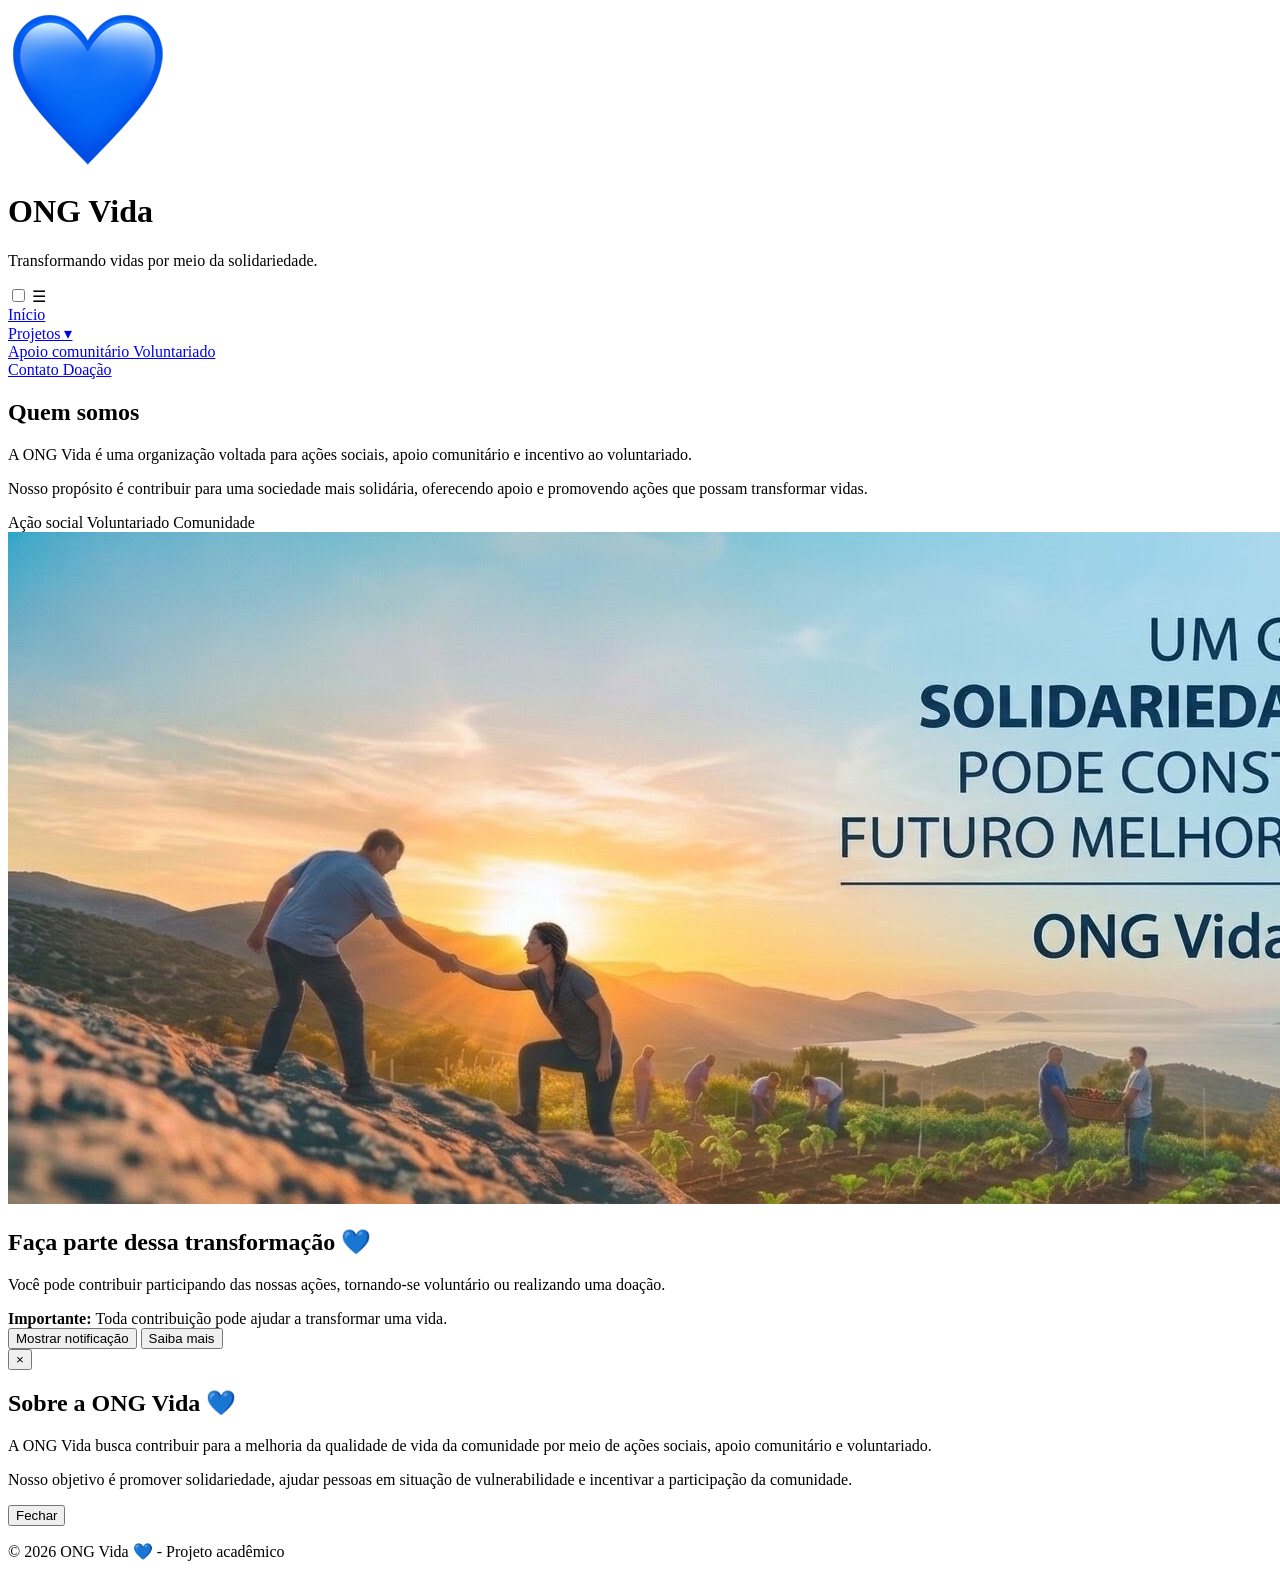
==== index.html @ 2d083c19 "feat: adiciona projeto ONG Vida" ====
<!DOCTYPE html>

<html lang="pt-BR">

<head>


<meta charset="UTF-8">

<meta
    name="viewport"
    content="width=device-width, initial-scale=1.0"
>

<meta
    name="description"
    content="ONG Vida - ações sociais, voluntariado e apoio à comunidade."
>

<title>ONG Vida 💙</title>

<link
    rel="stylesheet"
    href="Css/style.css"
>


</head>

<body>


<!-- ==============================
     CABEÇALHO
     ============================== -->

<header>

    <div class="cabecalho">

        <img
            src="ong.png"
            alt="Logo da ONG Vida"
            class="logo"
        >

        <div>

            <h1>ONG Vida</h1>

            <p>
                Transformando vidas por meio da solidariedade.
            </p>

        </div>

    </div>


    <!-- ==============================
         MENU
         ============================== -->

    <nav aria-label="Navegação principal">

        <input
            type="checkbox"
            id="menu-toggle"
        >

        <label
            for="menu-toggle"
            class="menu-icon"
        >
            ☰
        </label>


        <div class="menu-links">

            <a href="index.html">
                Início
            </a>


            <div class="dropdown">

                <a href="Projetos.html">
                    Projetos ▾
                </a>


                <div class="dropdown-content">

                    <a href="Projetos.html#apoio">
                        Apoio comunitário
                    </a>

                    <a href="Projetos.html#voluntariado">
                        Voluntariado
                    </a>

                </div>

            </div>


            <a href="Contato.html">
                Contato
            </a>


            <a href="Doacao.html">
                Doação
            </a>

        </div>

    </nav>

</header>



<!-- ==============================
     CONTEÚDO
     ============================== -->

<main>


    <!-- ==============================
         QUEM SOMOS
         ============================== -->

    <section class="secao-principal">


        <div class="conteudo-principal">

            <h2>
                Quem somos
            </h2>


            <p>
                A ONG Vida é uma organização voltada
                para ações sociais, apoio comunitário
                e incentivo ao voluntariado.
            </p>


            <p>
                Nosso propósito é contribuir para uma
                sociedade mais solidária, oferecendo
                apoio e promovendo ações que possam
                transformar vidas.
            </p>


            <div class="badges">

                <span class="badge">
                    Ação social
                </span>

                <span class="badge">
                    Voluntariado
                </span>

                <span class="badge">
                    Comunidade
                </span>

            </div>

        </div>


        <div class="imagem-principal">

            <img
                src="inicio.png"
                alt="Ação social da ONG Vida"
            >

        </div>


    </section>



    <!-- ==============================
         SEÇÃO DE INTERAÇÃO
         ============================== -->

    <section class="secao-info">


        <h2>
            Faça parte dessa transformação 💙
        </h2>


        <p>
            Você pode contribuir participando das
            nossas ações, tornando-se voluntário
            ou realizando uma doação.
        </p>


        <div class="alert">

            <strong>
                Importante:
            </strong>

            Toda contribuição pode ajudar
            a transformar uma vida.

        </div>


        <!-- BOTÕES -->

        <div class="acoes">


            <button
                type="button"
                id="btn-notificacao"
            >
                Mostrar notificação
            </button>


            <button
                type="button"
                id="btn-saiba-mais"
            >
                Saiba mais
            </button>


        </div>


    </section>


</main>



<!-- ==============================
     TOAST
     ============================== -->

<div
    id="toast"
    class="toast"
    role="status"
    aria-live="polite"
></div>



<!-- ==============================
     MODAL
     ============================== -->

<div
    id="modal"
    class="modal"
    role="dialog"
    aria-modal="true"
    aria-labelledby="titulo-modal"
>


    <div class="modal-conteudo">


        <button
            type="button"
            id="btn-fechar-modal"
            class="fechar-modal"
            aria-label="Fechar janela"
        >
            &times;
        </button>


        <h2 id="titulo-modal">
            Sobre a ONG Vida 💙
        </h2>


        <p>
            A ONG Vida busca contribuir para a
            melhoria da qualidade de vida da
            comunidade por meio de ações sociais,
            apoio comunitário e voluntariado.
        </p>


        <p>
            Nosso objetivo é promover solidariedade,
            ajudar pessoas em situação de
            vulnerabilidade e incentivar a
            participação da comunidade.
        </p>


        <button
            type="button"
            id="btn-fechar-modal-2"
        >
            Fechar
        </button>


    </div>


</div>



<!-- ==============================
     RODAPÉ
     ============================== -->

<footer>

    <p>
        © 2026 ONG Vida 💙 - Projeto acadêmico
    </p>

</footer>



<!-- ==============================
     JAVASCRIPT
     ============================== -->

<script>

    /* ==============================
       BOTÃO DE NOTIFICAÇÃO
       ============================== */

    const botaoNotificacao =
        document.getElementById(
            "btn-notificacao"
        );


    const toast =
        document.getElementById(
            "toast"
        );


    botaoNotificacao.addEventListener(
        "click",
        function () {

            toast.textContent =
                "Ação realizada com sucesso!";

            toast.classList.add(
                "mostrar"
            );


            setTimeout(
                function () {

                    toast.classList.remove(
                        "mostrar"
                    );

                },
                3000
            );

        }
    );



    /* ==============================
       BOTÃO SAIBA MAIS
       ============================== */

    const botaoSaibaMais =
        document.getElementById(
            "btn-saiba-mais"
        );


    const modal =
        document.getElementById(
            "modal"
        );


    botaoSaibaMais.addEventListener(
        "click",
        function () {

            modal.style.display = "flex";

        }
    );



    /* ==============================
       FECHAR MODAL - X
       ============================== */

    const botaoFechar =
        document.getElementById(
            "btn-fechar-modal"
        );


    botaoFechar.addEventListener(
        "click",
        function () {

            modal.style.display = "none";

        }
    );



    /* ==============================
       FECHAR MODAL - BOTÃO
       ============================== */

    const botaoFechar2 =
        document.getElementById(
            "btn-fechar-modal-2"
        );


    botaoFechar2.addEventListener(
        "click",
        function () {

            modal.style.display = "none";

        }
    );



    /* ==============================
       FECHAR CLICANDO FORA
       ============================== */

    modal.addEventListener(
        "click",
        function (event) {

            if (
                event.target === modal
            ) {

                modal.style.display =
                    "none";

            }

        }
    );



    /* ==============================
       FECHAR COM ESC
       ============================== */

    document.addEventListener(
        "keydown",
        function (event) {

            if (
                event.key === "Escape"
            ) {

                modal.style.display =
                    "none";

            }

        }
    );

</script>


</body>

</html>
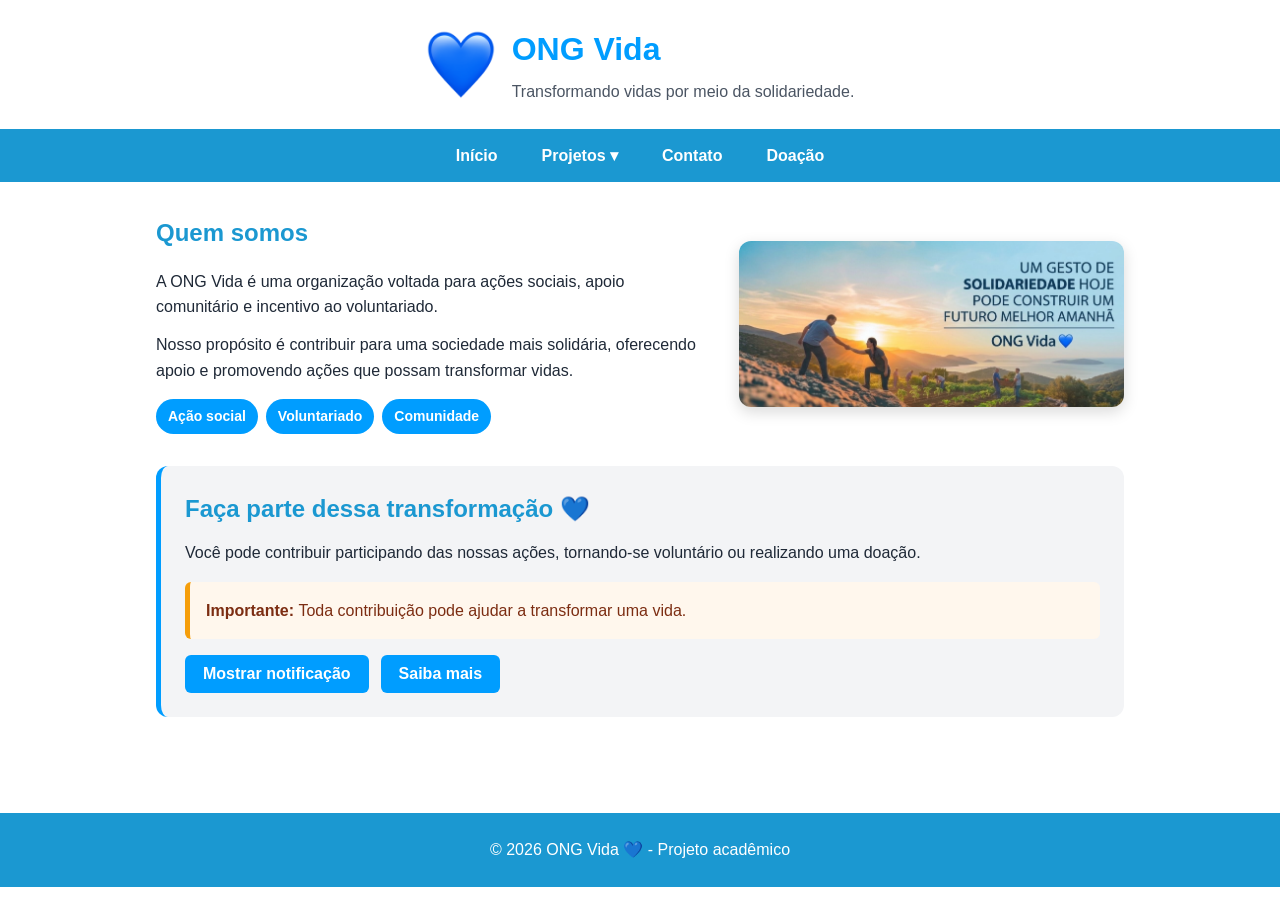
==== commit e77cc1c2: "corrige caminho css" ====
--- a/index.html
+++ b/index.html
@@ -21,7 +21,7 @@
 
 <link
     rel="stylesheet"
-    href="Css/style.css"
+    href="css/style.css"
 >
 
 
--- a/css/style.css
+++ b/css/style.css
@@ -0,0 +1,1177 @@
+/* ==================================================
+ONG VIDA 💙
+CSS COMPLETO
+================================================== */
+
+/* ==================================================
+
+1. VARIÁVEIS
+   ================================================== */
+
+:root {
+
+
+--cor-primaria: #009DFF;
+--cor-primaria-escura: #1B98D1;
+--cor-secundaria: #2F97DB;
+--cor-destaque: #0666FF;
+
+--cor-texto: #1F2937;
+--cor-texto-secundario: #4B5563;
+
+--cor-fundo: #FFFFFF;
+--cor-fundo-secundario: #F3F4F6;
+
+--cor-sucesso: #16A34A;
+--cor-erro: #DC2626;
+--cor-alerta: #F59E0B;
+
+--fonte-xs: 0.75rem;
+--fonte-sm: 0.875rem;
+--fonte-md: 1rem;
+--fonte-lg: 1.5rem;
+--fonte-xl: 2rem;
+
+--espaco-4: 4px;
+--espaco-8: 8px;
+--espaco-12: 12px;
+--espaco-16: 16px;
+--espaco-24: 24px;
+--espaco-32: 32px;
+
+
+}
+
+/* ==================================================
+2. RESET
+================================================== */
+
+* {
+  margin: 0;
+  padding: 0;
+  box-sizing: border-box;
+  }
+
+html {
+scroll-behavior: smooth;
+}
+
+body {
+min-height: 100vh;
+
+
+font-family: Arial, Helvetica, sans-serif;
+
+font-size: var(--fonte-md);
+line-height: 1.6;
+
+color: var(--cor-texto);
+background-color: var(--cor-fundo);
+
+
+}
+
+/* ==================================================
+3. IMAGENS
+================================================== */
+
+img {
+max-width: 100%;
+height: auto;
+display: block;
+}
+
+/* ==================================================
+4. LINKS
+================================================== */
+
+a {
+color: inherit;
+text-decoration: none;
+}
+
+/* ==================================================
+5. CABEÇALHO
+================================================== */
+
+header {
+width: 100%;
+background-color: var(--cor-fundo);
+}
+
+.cabecalho {
+display: flex;
+
+
+align-items: center;
+justify-content: center;
+
+gap: var(--espaco-16);
+
+max-width: 1000px;
+
+margin: 0 auto;
+
+padding: var(--espaco-24) var(--espaco-16);
+
+
+}
+
+.logo {
+width: 70px;
+height: 70px;
+
+
+object-fit: contain;
+
+
+}
+
+.cabecalho h1 {
+margin-bottom: var(--espaco-4);
+
+
+color: var(--cor-primaria);
+
+font-size: var(--fonte-xl);
+
+
+}
+
+.cabecalho p {
+color: var(--cor-texto-secundario);
+
+
+font-size: var(--fonte-md);
+
+
+}
+
+/* ==================================================
+6. NAVEGAÇÃO
+================================================== */
+
+nav {
+width: 100%;
+
+
+background-color: var(--cor-primaria-escura);
+
+
+}
+
+.menu-links {
+display: flex;
+
+
+align-items: center;
+justify-content: center;
+
+gap: var(--espaco-8);
+
+max-width: 1000px;
+
+margin: 0 auto;
+
+
+}
+
+.menu-links > a,
+.dropdown > a {
+display: block;
+
+
+padding: 14px 18px;
+
+color: white;
+
+font-weight: bold;
+
+transition:
+    background-color 0.2s ease,
+    color 0.2s ease;
+
+
+}
+
+.menu-links > a:hover,
+.dropdown > a:hover {
+background-color: var(--cor-destaque);
+}
+
+.menu-links > a:focus,
+.dropdown > a:focus {
+outline: 3px solid white;
+outline-offset: -3px;
+}
+
+.menu-links > a:active,
+.dropdown > a:active {
+transform: scale(0.98);
+}
+
+/* ==================================================
+7. MENU DROPDOWN
+================================================== */
+
+.dropdown {
+position: relative;
+}
+
+.dropdown-content {
+display: none;
+
+
+position: absolute;
+
+top: 100%;
+left: 0;
+
+min-width: 210px;
+
+background-color: white;
+
+border: 1px solid #E5E7EB;
+
+border-radius: 0 0 8px 8px;
+
+box-shadow:
+    0 5px 15px rgba(0, 0, 0, 0.15);
+
+z-index: 50;
+
+
+}
+
+.dropdown-content a {
+display: block;
+
+
+padding: 12px 16px;
+
+color: var(--cor-texto);
+
+transition:
+    background-color 0.2s ease,
+    color 0.2s ease;
+
+
+}
+
+.dropdown-content a:hover {
+background-color: var(--cor-fundo-secundario);
+
+
+color: var(--cor-destaque);
+
+
+}
+
+.dropdown-content a:focus {
+outline: 3px solid var(--cor-destaque);
+outline-offset: -3px;
+}
+
+.dropdown:hover .dropdown-content,
+.dropdown:focus-within .dropdown-content {
+display: block;
+}
+
+/* ==================================================
+8. MENU HAMBÚRGUER
+================================================== */
+
+#menu-toggle {
+display: none;
+}
+
+.menu-icon {
+display: none;
+
+
+padding: 12px 16px;
+
+color: white;
+
+font-size: 28px;
+
+cursor: pointer;
+
+text-align: center;
+
+
+}
+
+.menu-icon:hover {
+background-color: var(--cor-destaque);
+}
+
+.menu-icon:focus {
+outline: 3px solid white;
+}
+
+/* ==================================================
+9. CONTEÚDO PRINCIPAL
+================================================== */
+
+main {
+width: 100%;
+
+
+max-width: 1000px;
+
+margin: 0 auto;
+
+padding: var(--espaco-32) var(--espaco-16);
+
+
+}
+
+main h2 {
+margin-bottom: var(--espaco-16);
+
+
+color: var(--cor-primaria-escura);
+
+font-size: var(--fonte-lg);
+
+
+}
+
+main p {
+margin-bottom: var(--espaco-12);
+}
+
+/* ==================================================
+10. GRID PRINCIPAL - 12 COLUNAS
+================================================== */
+
+.secao-principal {
+display: grid;
+
+
+grid-template-columns: repeat(12, 1fr);
+
+gap: var(--espaco-32);
+
+align-items: center;
+
+margin-bottom: var(--espaco-32);
+
+
+}
+
+.conteudo-principal {
+grid-column: span 7;
+}
+
+.imagem-principal {
+grid-column: span 5;
+}
+
+.imagem-principal img {
+width: 100%;
+
+
+max-height: 350px;
+
+object-fit: cover;
+
+border-radius: 12px;
+
+box-shadow:
+    0 5px 15px rgba(0, 0, 0, 0.15);
+
+
+}
+
+/* ==================================================
+11. SEÇÃO DE INFORMAÇÕES
+================================================== */
+
+.secao-info {
+padding: var(--espaco-24);
+
+
+margin-bottom: var(--espaco-32);
+
+background-color: var(--cor-fundo-secundario);
+
+border-radius: 12px;
+
+border-left: 5px solid var(--cor-primaria);
+
+
+}
+
+.secao-info h2 {
+margin-bottom: var(--espaco-12);
+}
+
+/* ==================================================
+12. BADGES
+================================================== */
+
+.badges {
+display: flex;
+
+
+flex-wrap: wrap;
+
+gap: var(--espaco-8);
+
+margin-top: var(--espaco-16);
+
+
+}
+
+.badge {
+display: inline-block;
+
+
+padding: 6px 12px;
+
+border-radius: 20px;
+
+background-color: var(--cor-primaria);
+
+color: white;
+
+font-size: var(--fonte-sm);
+
+font-weight: bold;
+
+
+}
+
+/* ==================================================
+13. ALERTA
+================================================== */
+
+.alert {
+margin: var(--espaco-16) 0;
+
+
+padding: var(--espaco-16);
+
+border-left: 5px solid var(--cor-alerta);
+
+border-radius: 6px;
+
+background-color: #FFF7ED;
+
+color: #7C2D12;
+
+
+}
+
+.alert strong {
+font-weight: bold;
+}
+
+/* ==================================================
+14. BOTÕES
+================================================== */
+
+button {
+padding: 10px 18px;
+
+
+border: none;
+
+border-radius: 6px;
+
+background-color: var(--cor-primaria);
+
+color: white;
+
+font-family: inherit;
+
+font-size: var(--fonte-md);
+
+font-weight: bold;
+
+cursor: pointer;
+
+transition:
+    background-color 0.2s ease,
+    transform 0.1s ease,
+    box-shadow 0.2s ease;
+
+
+}
+
+button:hover {
+background-color: var(--cor-primaria-escura);
+
+
+box-shadow:
+    0 3px 8px rgba(0, 0, 0, 0.2);
+
+
+}
+
+button:focus {
+outline: 3px solid var(--cor-destaque);
+
+
+outline-offset: 3px;
+
+
+}
+
+button:active {
+transform: scale(0.97);
+}
+
+button:disabled {
+background-color: #9CA3AF;
+
+
+cursor: not-allowed;
+
+opacity: 0.7;
+
+box-shadow: none;
+
+
+}
+
+/* ==================================================
+15. ÁREA DOS BOTÕES
+================================================== */
+
+.acoes {
+display: flex;
+
+
+flex-wrap: wrap;
+
+gap: var(--espaco-12);
+
+margin-top: var(--espaco-16);
+
+
+}
+
+/* ==================================================
+16. TOAST / NOTIFICAÇÃO
+================================================== */
+
+.toast {
+position: fixed;
+
+
+right: 20px;
+bottom: 20px;
+
+min-width: 250px;
+max-width: 400px;
+
+padding: 14px 18px;
+
+border-radius: 8px;
+
+background-color: var(--cor-sucesso);
+
+color: white;
+
+font-weight: bold;
+
+box-shadow:
+    0 5px 20px rgba(0, 0, 0, 0.2);
+
+opacity: 0;
+
+visibility: hidden;
+
+transform: translateY(20px);
+
+transition:
+    opacity 0.3s ease,
+    visibility 0.3s ease,
+    transform 0.3s ease;
+
+z-index: 2000;
+
+
+}
+
+.toast.mostrar {
+opacity: 1;
+
+
+visibility: visible;
+
+transform: translateY(0);
+
+
+}
+
+/* ==================================================
+17. MODAL
+================================================== */
+
+.modal {
+display: none;
+
+
+position: fixed;
+
+top: 0;
+left: 0;
+
+width: 100%;
+height: 100%;
+
+justify-content: center;
+
+align-items: center;
+
+padding: var(--espaco-16);
+
+background-color: rgb(13, 0, 255);
+
+z-index: 1000;
+
+
+}
+
+.modal-conteudo {
+position: relative;
+
+
+width: 90%;
+
+max-width: 500px;
+
+padding: 30px;
+
+border-radius: 10px;
+
+background-color: white;
+
+color: var(--cor-texto);
+
+box-shadow:
+    0 5px 20px rgb(0, 13, 253);
+
+animation: aparecerModal 0.2s ease;
+
+
+}
+
+@keyframes aparecerModal {
+
+
+from {
+    opacity: 0;
+    transform: scale(0.95);
+}
+
+to {
+    opacity: 1;
+    transform: scale(1);
+}
+
+
+}
+
+.modal-conteudo h2 {
+margin-bottom: var(--espaco-16);
+}
+
+.modal-conteudo p {
+margin-bottom: var(--espaco-12);
+}
+
+.fechar-modal {
+position: absolute;
+
+
+top: 10px;
+right: 15px;
+
+width: auto;
+
+padding: 0;
+
+border: none;
+
+background: transparent;
+
+color: var(--cor-texto);
+
+font-size: 28px;
+
+line-height: 1;
+
+cursor: pointer;
+
+box-shadow: none;
+
+
+}
+
+.fechar-modal:hover {
+background: transparent;
+
+
+color: var(--cor-erro);
+
+box-shadow: none;
+
+
+}
+
+/* ==================================================
+18. PROJETOS
+================================================== */
+
+.projetos {
+display: flex;
+
+
+flex-wrap: wrap;
+
+gap: var(--espaco-24);
+
+margin-top: var(--espaco-24);
+
+
+}
+
+.projeto {
+flex: 1 1 300px;
+
+
+padding: var(--espaco-24);
+
+background-color: var(--cor-fundo-secundario);
+
+border-radius: 10px;
+
+border: 1px solid #E5E7EB;
+
+transition:
+    transform 0.2s ease,
+    box-shadow 0.2s ease;
+
+
+}
+
+.projeto:hover {
+transform: translateY(-4px);
+
+
+box-shadow:
+    0 8px 20px rgba(0, 0, 0, 0.12);
+
+
+}
+
+.projeto img {
+width: 100%;
+
+
+height: 220px;
+
+object-fit: cover;
+
+margin-bottom: var(--espaco-16);
+
+border-radius: 8px;
+
+
+}
+
+.projeto h2 {
+margin-bottom: var(--espaco-12);
+}
+
+.projeto p {
+color: var(--cor-texto-secundario);
+}
+
+/* ==================================================
+19. FORMULÁRIOS
+================================================== */
+
+form {
+display: flex;
+
+
+flex-direction: column;
+
+gap: var(--espaco-16);
+
+max-width: 700px;
+
+margin: var(--espaco-24) auto;
+
+
+}
+
+label {
+font-weight: bold;
+
+
+color: var(--cor-texto);
+
+
+}
+
+input,
+textarea,
+select {
+width: 100%;
+
+
+padding: 11px 12px;
+
+border: 2px solid #D1D5DB;
+
+border-radius: 6px;
+
+background-color: white;
+
+color: var(--cor-texto);
+
+font-family: inherit;
+
+font-size: var(--fonte-md);
+
+transition:
+    border-color 0.2s ease,
+    box-shadow 0.2s ease;
+
+
+}
+
+textarea {
+min-height: 150px;
+
+
+resize: vertical;
+
+
+}
+
+input:focus,
+textarea:focus,
+select:focus {
+outline: none;
+
+
+border-color: var(--cor-destaque);
+
+box-shadow:
+    0 0 0 3px rgba(6, 102, 255, 0.15);
+
+
+}
+
+input:valid,
+textarea:valid,
+select:valid {
+border-color: var(--cor-sucesso);
+}
+
+input:invalid:not(:placeholder-shown),
+textarea:invalid:not(:placeholder-shown),
+select:invalid {
+border-color: var(--cor-erro);
+}
+
+/* ==================================================
+20. DOAÇÃO
+================================================== */
+
+.doacao {
+max-width: 700px;
+
+
+margin: 0 auto;
+
+padding: var(--espaco-24);
+
+background-color: var(--cor-fundo-secundario);
+
+border-radius: 12px;
+
+border-top: 5px solid var(--cor-primaria);
+
+
+}
+
+.doacao h2 {
+text-align: center;
+}
+
+.doacao .badge {
+margin-bottom: var(--espaco-16);
+}
+
+/* ==================================================
+21. RODAPÉ
+================================================== */
+
+footer {
+margin-top: var(--espaco-32);
+
+
+padding: var(--espaco-24) var(--espaco-16);
+
+background-color: var(--cor-primaria-escura);
+
+color: white;
+
+text-align: center;
+
+
+}
+
+footer p {
+margin: 0;
+}
+
+/* ==================================================
+22. RESPONSIVIDADE - 1200px
+================================================== */
+
+@media (max-width: 1200px) {
+
+
+main,
+.cabecalho {
+    max-width: 900px;
+}
+
+
+}
+
+/* ==================================================
+23. RESPONSIVIDADE - 992px
+================================================== */
+
+@media (max-width: 992px) {
+
+
+main,
+.cabecalho {
+    max-width: 90%;
+}
+
+
+.secao-principal {
+    gap: var(--espaco-24);
+}
+
+
+.conteudo-principal {
+    grid-column: span 7;
+}
+
+
+.imagem-principal {
+    grid-column: span 5;
+}
+
+
+}
+
+/* ==================================================
+24. RESPONSIVIDADE - 768px
+================================================== */
+
+@media (max-width: 768px) {
+
+
+.cabecalho {
+    flex-direction: column;
+
+    text-align: center;
+}
+
+
+.menu-icon {
+    display: block;
+}
+
+
+.menu-links {
+    display: none;
+
+    flex-direction: column;
+
+    align-items: stretch;
+
+    width: 100%;
+}
+
+
+#menu-toggle:checked + .menu-icon + .menu-links {
+    display: flex;
+}
+
+
+.menu-links > a,
+.dropdown > a {
+    width: 100%;
+
+    text-align: center;
+}
+
+
+.dropdown-content {
+    position: static;
+
+    width: 100%;
+
+    border-radius: 0;
+
+    box-shadow: none;
+}
+
+
+.secao-principal {
+    grid-template-columns: 1fr;
+}
+
+
+.conteudo-principal,
+.imagem-principal {
+    grid-column: 1 / -1;
+}
+
+
+.imagem-principal {
+    order: -1;
+}
+
+
+.projetos {
+    flex-direction: column;
+}
+
+
+.projeto {
+    width: 100%;
+}
+
+
+}
+
+/* ==================================================
+25. RESPONSIVIDADE - 576px
+================================================== */
+
+@media (max-width: 576px) {
+
+
+.cabecalho {
+    padding: var(--espaco-16);
+}
+
+
+.logo {
+    width: 60px;
+    height: 60px;
+}
+
+
+.cabecalho h1 {
+    font-size: 1.7rem;
+}
+
+
+.cabecalho p {
+    font-size: var(--fonte-sm);
+}
+
+
+main {
+    padding:
+        var(--espaco-24)
+        var(--espaco-12);
+}
+
+
+.secao-info,
+.doacao,
+.projeto {
+    padding: var(--espaco-16);
+}
+
+
+.acoes {
+    flex-direction: column;
+}
+
+
+.acoes button {
+    width: 100%;
+}
+
+
+.toast {
+    right: 12px;
+    bottom: 12px;
+
+    left: 12px;
+
+    min-width: auto;
+
+    max-width: none;
+}
+
+
+.modal-conteudo {
+    width: 95%;
+
+    padding: 24px 18px;
+}
+
+
+}
+
+/* ==================================================
+26. RESPONSIVIDADE - 400px
+================================================== */
+
+@media (max-width: 400px) {
+
+
+.cabecalho h1 {
+    font-size: 1.5rem;
+}
+
+
+.cabecalho p {
+    font-size: var(--fonte-xs);
+}
+
+
+main h2 {
+    font-size: 1.3rem;
+}
+
+
+button {
+    width: 100%;
+}
+
+
+.badge {
+    width: 100%;
+
+    text-align: center;
+}
+
+
+.modal-conteudo {
+    padding: 22px 15px;
+}
+
+
+}
